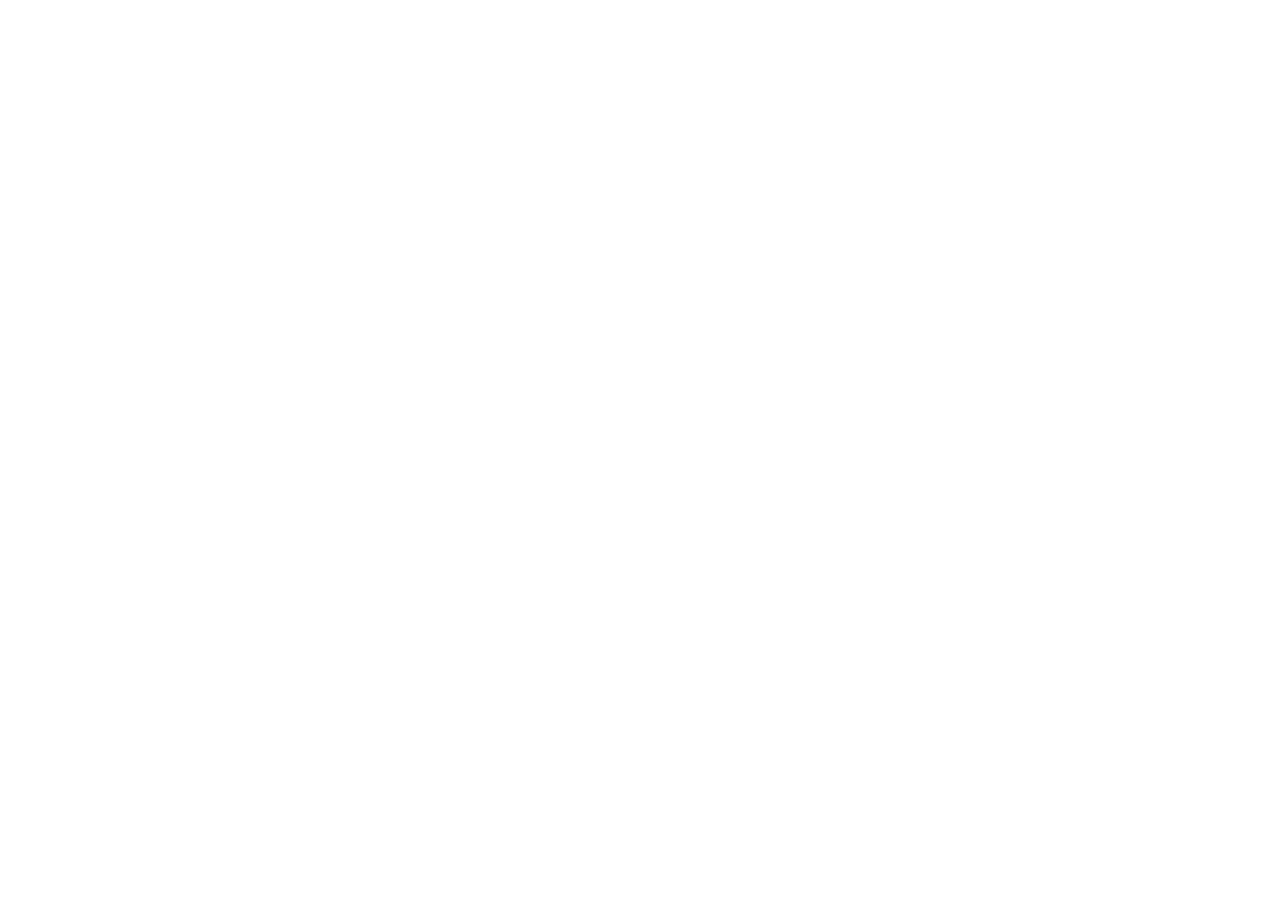
==== submit.html @ 6564dada ""Added basic HTML structure to submit.html file"" ====
<!DOCTYPE html>
<html lang="en">
<head>
    <meta charset="UTF-8">
    <meta name="viewport" content="width=device-width, initial-scale=1.0">
    <title>Document</title>
</head>
<body>
    
</body>
</html>
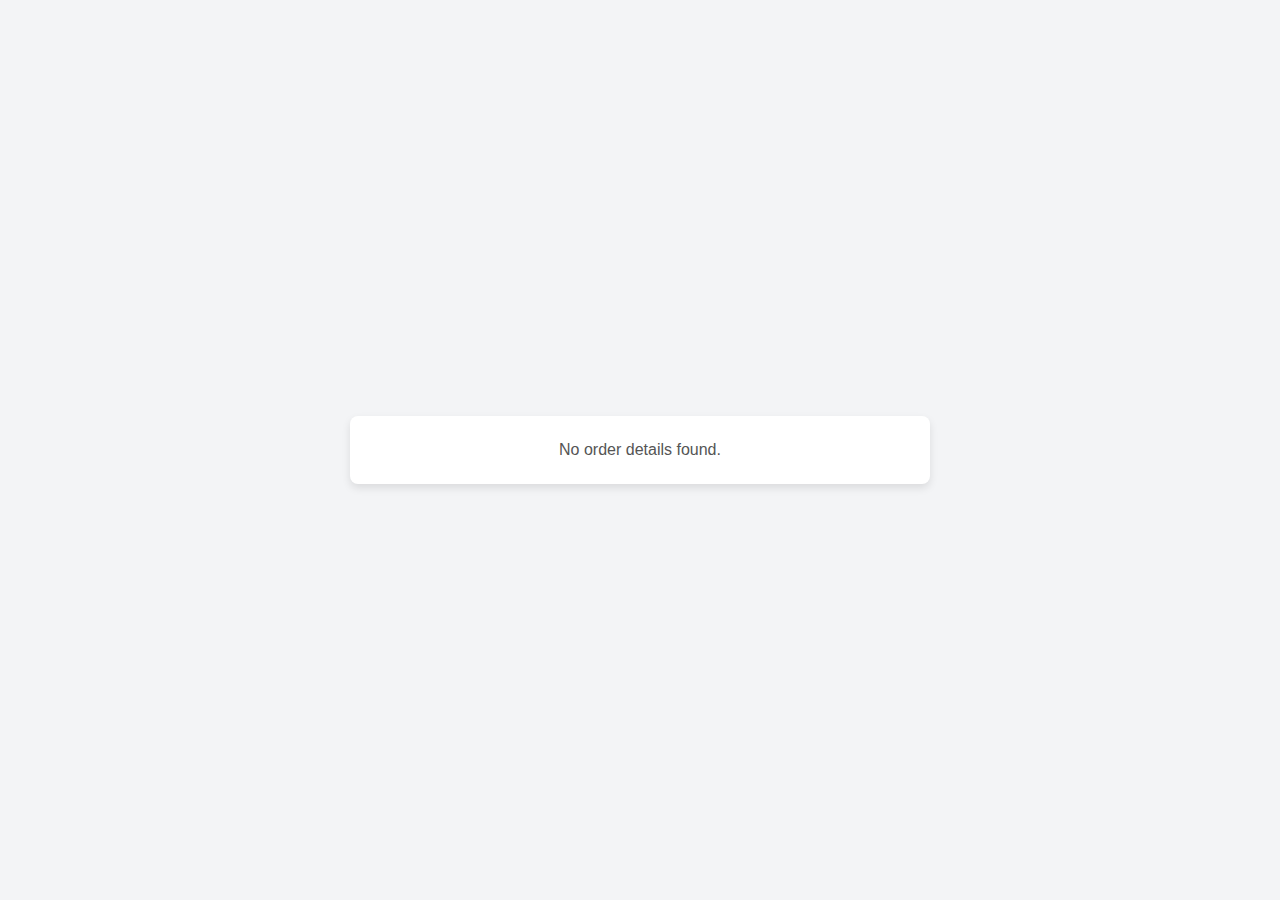
==== commit 7bd1d0c7: ""Updated Index.html to remove script tag and form action, added script tag at end of body, modified " ====
--- a/submit.html
+++ b/submit.html
@@ -1,11 +1,20 @@
 <!DOCTYPE html>
 <html lang="en">
-<head>
-    <meta charset="UTF-8">
-    <meta name="viewport" content="width=device-width, initial-scale=1.0">
-    <title>Document</title>
-</head>
-<body>
-    
-</body>
-</html>+  <head>
+    <meta charset="UTF-8" />
+    <meta name="viewport" content="width=device-width, initial-scale=1.0" />
+    <title>Order Summary</title>
+    <link rel="stylesheet" href="./submit.css" />
+  </head>
+  <body>
+    <div class="summary-box">
+      <h1>Order Summary</h1>
+      <p><strong>Name:</strong> <span id="summaryName"></span></p>
+      <p><strong>Email:</strong> <span id="summaryEmail"></span></p>
+      <p><strong>Quantity:</strong> <span id="summaryQuantity"></span></p>
+      <p><strong>Extras:</strong> <span id="summaryExtras"></span></p>
+      <p class="total-price">Total Price: $<span id="summaryPrice"></span></p>
+    </div>
+    <script src="./submit.js"></script>
+  </body>
+</html>
--- a/submit.css
+++ b/submit.css
@@ -0,0 +1,40 @@
+/* Body Styling */
+body {
+  font-family: Arial, sans-serif;
+  display: flex;
+  justify-content: center;
+  align-items: center;
+  min-height: 100vh;
+  background-color: #f3f4f6;
+  margin: 0;
+}
+
+/* Summary Box Styling */
+.summary-box {
+  background-color: #ffffff;
+  padding: 20px 40px;
+  border-radius: 8px;
+  box-shadow: 0 4px 8px rgba(0, 0, 0, 0.1);
+  max-width: 500px;
+  width: 100%;
+  text-align: center;
+}
+
+.summary-box h1 {
+  font-size: 1.8em;
+  color: #333333;
+  margin-bottom: 10px;
+}
+
+.summary-box p {
+  font-size: 1em;
+  color: #555555;
+  margin: 5px 0;
+}
+
+.summary-box .total-price {
+  font-weight: bold;
+  font-size: 1.2em;
+  color: #48a9e6;
+  margin-top: 15px;
+}
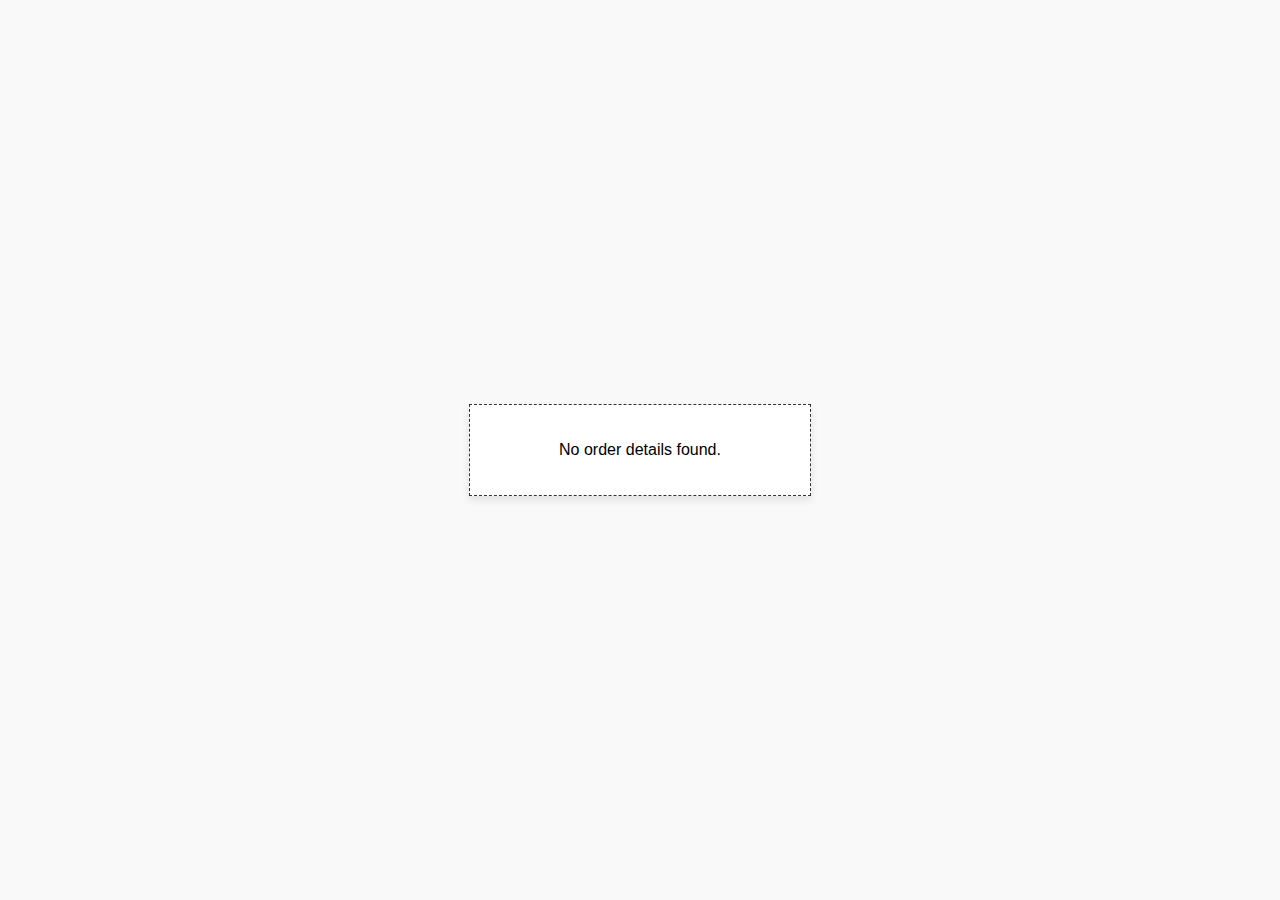
==== commit 4ed35e82: ""Updated Index.html, submit.css, submit.html, and submit.js files with changes to HTML structure, CS" ====
--- a/submit.html
+++ b/submit.html
@@ -3,18 +3,28 @@
   <head>
     <meta charset="UTF-8" />
     <meta name="viewport" content="width=device-width, initial-scale=1.0" />
-    <title>Order Summary</title>
+    <title>Order Receipt</title>
     <link rel="stylesheet" href="./submit.css" />
   </head>
   <body>
-    <div class="summary-box">
-      <h1>Order Summary</h1>
-      <p><strong>Name:</strong> <span id="summaryName"></span></p>
-      <p><strong>Email:</strong> <span id="summaryEmail"></span></p>
-      <p><strong>Quantity:</strong> <span id="summaryQuantity"></span></p>
-      <p><strong>Extras:</strong> <span id="summaryExtras"></span></p>
-      <p class="total-price">Total Price: $<span id="summaryPrice"></span></p>
+    <div class="receipt">
+      <h1>Order Receipt</h1>
+      <div class="receipt-section">
+        <p><strong>Name:</strong> <span id="summaryName"></span></p>
+        <p><strong>Email:</strong> <span id="summaryEmail"></span></p>
+      </div>
+
+      <div class="receipt-section">
+        <h2>Order Details</h2>
+        <p><strong>Quantity:</strong> <span id="summaryQuantity"></span></p>
+        <p><strong>Extras:</strong> <span id="summaryExtras"></span></p>
+      </div>
+
+      <div class="receipt-total">
+        <p>Total Price: $<span id="summaryPrice"></span></p>
+      </div>
     </div>
+
     <script src="./submit.js"></script>
   </body>
 </html>
--- a/submit.css
+++ b/submit.css
@@ -5,36 +5,50 @@
   justify-content: center;
   align-items: center;
   min-height: 100vh;
-  background-color: #f3f4f6;
+  background-color: #f9f9f9;
   margin: 0;
 }
 
-/* Summary Box Styling */
-.summary-box {
+/* Receipt Styling */
+.receipt {
   background-color: #ffffff;
-  padding: 20px 40px;
-  border-radius: 8px;
+  width: 300px;
+  padding: 20px;
+  border: 1px dashed #333;
   box-shadow: 0 4px 8px rgba(0, 0, 0, 0.1);
-  max-width: 500px;
-  width: 100%;
   text-align: center;
 }
 
-.summary-box h1 {
-  font-size: 1.8em;
-  color: #333333;
+.receipt h1 {
+  font-size: 1.5em;
+  color: #333;
+  margin-bottom: 15px;
+  border-bottom: 1px solid #ddd;
+  padding-bottom: 10px;
+}
+
+.receipt-section {
+  margin: 20px 0;
+  text-align: left;
+}
+
+.receipt-section h2 {
+  font-size: 1.2em;
+  color: #666;
   margin-bottom: 10px;
 }
 
-.summary-box p {
-  font-size: 1em;
-  color: #555555;
+.receipt-section p {
+  font-size: 0.9em;
+  color: #333;
   margin: 5px 0;
 }
 
-.summary-box .total-price {
+.receipt-total {
+  font-size: 1.2em;
   font-weight: bold;
-  font-size: 1.2em;
-  color: #48a9e6;
-  margin-top: 15px;
+  color: #333;
+  border-top: 1px dashed #ddd;
+  padding-top: 10px;
+  margin-top: 20px;
 }
